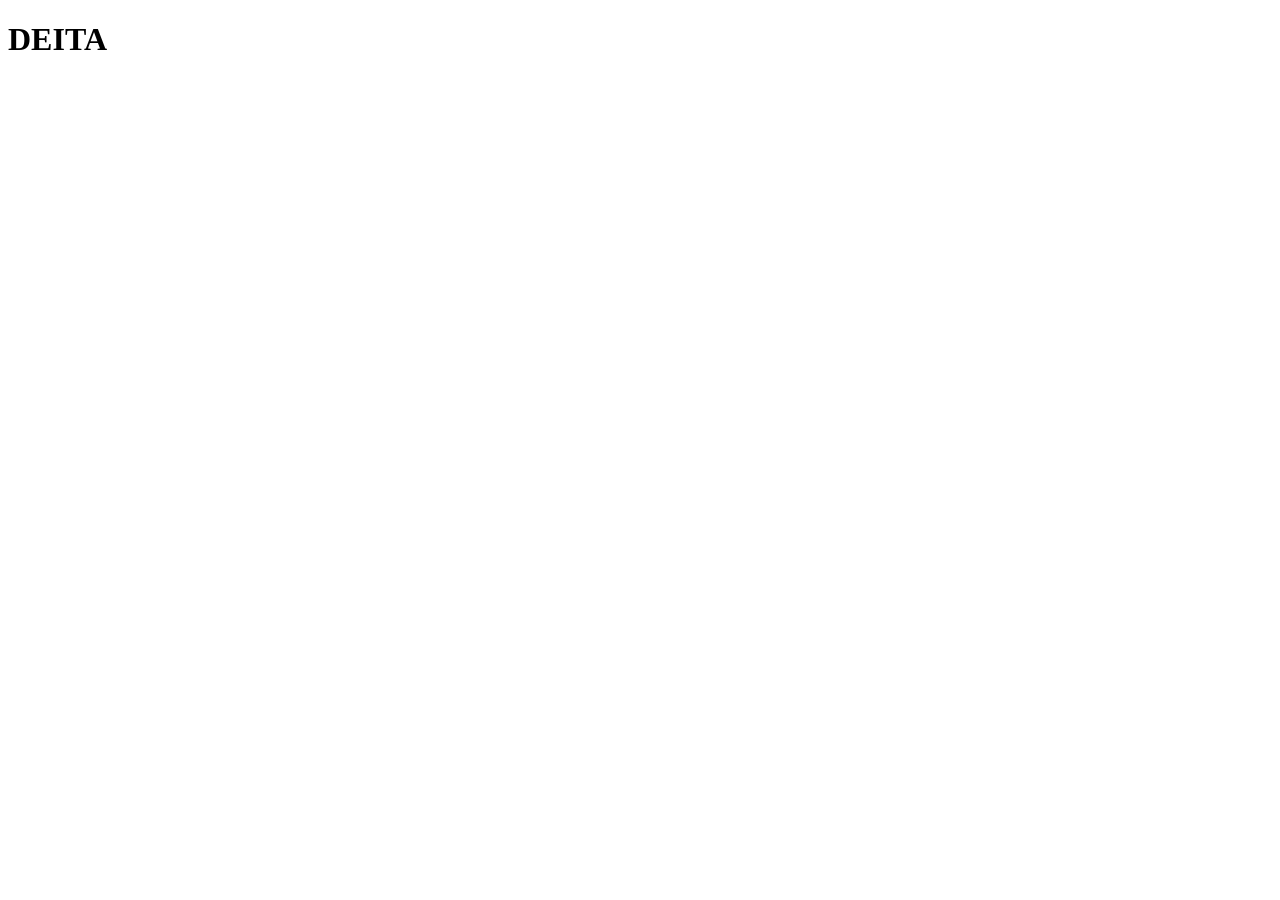
==== index.html @ 61ad6950 "Replaced index.html Moved studio site to purgatorio.html Created new index.html for personal site" ====
<!DOCTYPE html>
  <head>
    <meta charset="UTF-8">
    <meta name="viewport" content="width=device-width, initial-scale=1.0">
    <title>DEITA</title>
    <link rel="stylesheet" href="style.css">
  </head>
  <body>
    <h1>DEITA</h1>
    <p></p>
    <link rel="script" src="script.js"></script>
  </body>
</html>
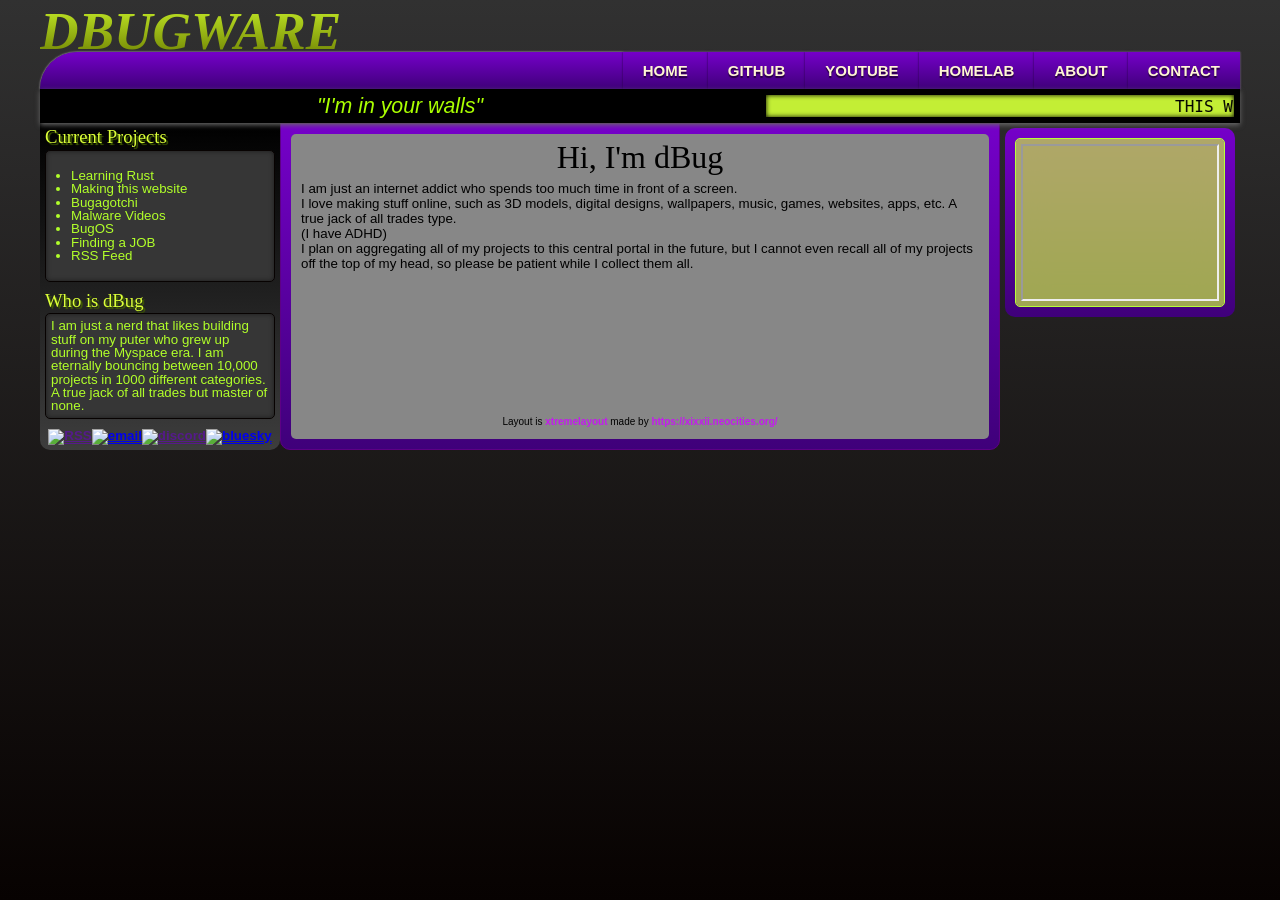
==== commit 5f18dcbb: "added html and css files" ====
--- a/index.html
+++ b/index.html
@@ -1,13 +1,133 @@
 <!DOCTYPE html>
+<html>
+<html lang="en-US">
   <head>
     <meta charset="UTF-8">
     <meta name="viewport" content="width=device-width, initial-scale=1.0">
-    <title>DEITA</title>
-    <link rel="stylesheet" href="style.css">
+
+    <title>dBugWare</title>
+  <link rel="icon" type="image/x-icon" href="https://postimg.cc/svYk6Tmk"> 
+
+    <link href="xtremelayout.css" rel="stylesheet" type="text/css" media="all">
+<link rel="preconnect" href="https://fonts.upset.dev">
+<link href="https://fonts.upset.dev/css2?family=Audiowide&family=Caveat+Brush&family=Geo:ital@0;1&display=swap" rel="stylesheet">
+<script src="https://beta.iframe.chat/scripts/main.min.js"></script>
   </head>
-  <body>
-    <h1>DEITA</h1>
-    <p></p>
-    <link rel="script" src="script.js"></script>
-  </body>
+  <body> 
+
+<div class="container">
+
+
+<div id="headerbar">
+<h1>dBugWare</h1>
+</div>
+
+<div class="nav">
+<a href="/index.html">Home</a>
+<a href="https://github.com/dBugWare">Github</a>
+<a href="https://www.youtube.com/@dBugWare">Youtube</a>
+<a href="/homelab.html">Homelab</a>
+<a href="/about.html">About</a>
+<a href="/contact.html">Contact</a>
+</div>
+
+<div class="undernav">
+
+<span id="marqueehead">
+"I'm in your walls"
+</span>
+
+
+<marquee>This website is still heavily under construction. Please be patient as it is run by a single human who has 100000 other projects. Thank you. 
+</marquee>
+
+</div>
+
+<!--begin left sidebar-->
+<div class="leftcolumn">
+
+
+
+<h2>Current Projects</h2>
+<div class="leftcolumnbox">
+  <ul>
+    
+<li>Learning Rust</li>
+<li>Making this website</li>
+<li>Bugagotchi</li>
+<li>Malware Videos</li>
+<li>BugOS</li>
+<li>Finding a JOB</li>
+<li>RSS Feed</li>
+</ul>
+</div>
+
+<h2>Who is dBug</h2>
+<div class="leftcolumnbox">
+I am just a nerd that likes building stuff on my puter who grew up during the Myspace era. I am eternally bouncing between 10,000 projects in 1000 different categories. A true jack of all trades but master of none. 
+</div>
+
+<!-- BEGIN: active users widget -->
+<script type="text/javascript" src="//widget.supercounters.com/ssl/online_t.js"></script><script type="text/javascript">sc_online_t(1703142,"Users Online","170ddb");</script><noscript><a href="https://www.supercounters.com/">supercounters.com</a></noscript>
+<!-- END: active users widget -->
+
+
+<!--a little flexbox for social media icons so they wrap and display nicely together-->
+<div class="socials">
+
+<a href=""><img src="https://i.postimg.cc/B6btYcQM/Rss-Shiny-Icon.png" alt="RSS" title="RSS"></a>
+<a href="mailto:dbug@dbugware.com"><img src="https://i.postimg.cc/CLkCsY2d/Email-Shiny-Icon.png" alt="email" title="email"></a>
+<a href=""><img src="https://i.postimg.cc/5yw3yVdH/discordshiny.png" alt="discord" title="discord"></a>
+<a href="https://bsky.app/profile/dbugware.com"><img src="https://i.postimg.cc/bN9gjp9W/bskyshiny.png" alt="bluesky" title="bluesky"></a>
+
+
+</div>
+<!--end of social media flexbox-->
+
+
+
+
+
+</div>
+<!--end of left sidebar-->
+
+<!--main box for the main content!-->
+<div class="bodymain">
+<div class="innermain">
+<h2>Hi, I'm dBug</h2>
+<p>I am just an internet addict who spends too much time in front of a screen.<br>
+  I love making stuff online, such as 3D models, digital designs, wallpapers, music, games, websites, apps, etc. A true jack of all trades type. <br>
+  (I have ADHD) <br>
+  I plan on aggregating all of my projects to this central portal in the future, but I cannot even recall all of my projects off the top of my head, so please be patient while I collect them all. 
+</p>
+<br><br><br><br><br><br><br><br><br>
+<p style="font-size: x-small; text-align: center;">Layout is <a style="text-decoration: none; color: #c31ced;" href="xixxii.neocities.org/gooftown/foryou/premades">xtremelayout</a> made by <a style="text-decoration: none; color: #c31ced;" href="https://xixxii.neocities.org">https://xixxii.neocities.org/</a></p>
+</div>
+
+</div>
+<!--end of main box!-->
+
+<!--right sidebar-->
+<div class="rightcolumn">
+
+<div class="rightbox">
+<div class="innerbox">
+<iframe style="width: 100%; height: 100%;" src="https://beta.iframe.chat/embed?chat=dBugWare" id="chattable"></iframe></div>
+</div>
+
+
+
+</div>
+<!--end of right sidebar-->
+
+
+</div>
+<!--end of layout container!-->
+</body>
+<footer>
+  <div style="text-decoration:none ; font-size: x-small; text-align: center; color: #B2ED1C">
+    
+  
+  </div>
+</footer>
 </html>
--- a/xtremelayout.css
+++ b/xtremelayout.css
@@ -0,0 +1,340 @@
+/*this layout has a ton of gradients, so messing with the colors is not super straightforward. sorry!
+
+for a gradient, the first color is the one on top and the second color is the one on the bottom.*/
+
+
+* {
+    box-sizing: border-box;
+}
+
+body {
+    margin: 0;
+    padding: 0;
+    font-family: Verdana, sans-serif;
+    background: linear-gradient(#313131, #070201);
+    background-attachment: fixed;
+}
+
+/* this is the highlight color for when you select text! you can change that with css. pretty cool huh? */
+::selection {
+    background-color: #f2960e;
+}
+
+/* this is the page title up top. the background is a gradient, and the text is transparent; "background-clip:text" cuts out the whole background except for the shape of the text. neat trick for making text shiny!
+background-clip works for images too if you want text to have polka dots or something. */
+h1 {
+    background: linear-gradient(#ccf52a, #687a00);
+    color: transparent;
+    background-clip: text;
+    font-family: 'Audiowide', Impact;
+    font-size: 40pt;
+    font-style: italic;
+    text-transform: uppercase;
+    margin: 0;
+    margin-bottom: -10px;
+}
+
+/* end of page title */
+
+h2 {
+    margin: 0;
+    font-family: 'Impact';
+    font-weight: 400;
+    font-size: 24pt;
+    text-align: center;
+}
+
+a {
+    font-weight: bold;
+    text-decoration: double underline;
+}
+
+p {
+    margin: 5px;
+}
+
+/* the whole page is contained in this container. */
+.container {
+    width: 80%;
+    height: auto;
+    max-width: 1200px;
+    margin: auto;
+    display: flex;
+    flex-wrap: wrap;
+    flex-direction: row;
+    justify-content: center;
+}
+
+/* this is a container for the title. you could use this to put a color or a banner image behind the page title. */
+#headerbar {
+    width: 100%;
+}
+
+/* this is the orange navigation links bar.*/
+.nav {
+    width: 100%;
+    position: relative;
+    display: flex;
+    flex-wrap: wrap;
+    align-items: center;
+    justify-content: flex-end;
+
+    border-top-left-radius: 100px; /* this is what gives it that curve on the left. delete it if you want it to be square. */
+
+    background-image: linear-gradient(#7500c9, #3f007a);
+    box-shadow: 0px 0px 2px #ded6e5;
+}
+
+/* this styles links in the navigation bar. */
+.nav a {
+    display: inline-block;
+    font-size: 15px;
+    padding: 10px 20px;
+    text-transform: uppercase;
+    text-decoration: none; /* this makes the links not be underlined. */
+
+    background-image: linear-gradient(#7500c9, #3f007a);
+    color: #fff6d3;
+    text-shadow: 0px 2px 1px #26003d;box-shadow: 0px 0px 2px #260044;
+}
+
+/* when a link is hovered over, swap the gradient from light -> dark to dark -> light so it looks indented! */
+.nav a:hover, .nav a:focus {
+    background-image: linear-gradient(#7500c9, #3f007a);
+    text-shadow: none;
+}
+
+
+/* this is the container for the bar underneath the navigation links. it has the marquee in it. */
+.undernav {
+    box-shadow: 0px 2px 5px #696969;
+    position: relative; /* this is so that the shadow is cast on the divs under it. */
+    display: flex;
+    width: 100%;
+    height: 34px;
+}
+
+/* this is the weird bit of space next to the marquee. the gradient bg matches the border of the marquee so it looks like it's one continuous div! */
+#marqueehead {
+    width: 60%;
+    color: rgb(170, 255, 0);
+    font-size: 16pt;
+    font-style: italic;
+    display: flex;
+    align-items: center;
+    justify-content: center;
+    flex-wrap: nowrap;
+    overflow: hidden;
+
+    font-family: 'Caveat Brush', sans-serif;
+    background: linear-gradient(#000000 50%, #000000);
+    
+}
+
+/* all marquees will look like this. */
+marquee {
+    width: 40%;
+    padding: 2px;
+
+    /* these border properties make the border a shiny gradient! 
+    just so you know, you can't use border-radius with a border-image, so no rounded corners. */
+    border: 6px solid;
+    border-image: linear-gradient(#000000 50%, #000000);
+    border-image-slice: 5;
+    
+    /* inset box shadow gives it that layered look. */
+    box-shadow: inset rgba(0, 0, 0, 1) 0px 0px 5px; 
+    
+    background-color: #c3ee35;
+    font-family: 'Geo', monospace;
+    text-transform: uppercase;
+    
+}
+
+/* some styling that applies to multiple divs. */
+
+
+.leftcolumn img,
+.rightcolumn img,
+.bodymain img {
+    max-width: 100%;
+} /* this prevents images from being bigger than the div they're in */
+
+
+.rightcolumn,
+.leftcolumnbox,
+.innerbox {
+    overflow: auto;
+    scrollbar-width: thin;
+}
+
+.bodymain,
+.leftcolumn {
+    border-bottom-left-radius: 10px;
+    border-bottom-right-radius: 10px;
+} /* rounding just the bottom corners so the top lines up nicely. */
+
+/* end of styling for multiple dive */
+
+
+/* first sidebar! */
+.leftcolumn {
+    width: 20%;
+    display: flex;
+    align-items: center;
+    flex-direction: column;
+    justify-content: flex-start;
+    background: linear-gradient(#000000, #3d3d3d);
+    padding: 5px;
+    gap: 10px;
+    font-size: 10pt;
+    line-height: 1;
+}
+
+.leftcolumn h2 {
+    align-self: flex-start;
+    text-shadow: #425f00 2px 2px 1px;
+    margin-bottom: -7px;
+    font-size: 14pt;
+    color: #dbff38;
+}
+
+.leftcolumnbox ul {
+    padding-left: 20px;
+}
+
+/* boxes for putting things in in the sidebar. another inset shadow! */
+.leftcolumnbox {
+    border: #070201 1px solid;
+    width: 100%;
+    padding: 5px;
+    border-radius: 5px;
+    background-color: #363636;
+    box-shadow: inset 0px 0px 5px rgba(0, 0, 0, 0.5);
+    color: #b1ff2a;
+}
+
+/* socmed icon holder */
+.socials {
+    display: flex;
+    flex-direction: row;
+    align-items: center;
+    flex-wrap: wrap;
+    justify-content: center;
+    width: 100%;
+}
+
+/* makes all the icons small and the same size. they're actually very big */
+.socials img {
+    width: 40px;
+}
+
+/* end of left sidebar! */
+
+
+/* main section of the page */
+.bodymain {
+    border: 1px solid #5d0085;
+    background: linear-gradient(#7500c9, #3f007a);
+    padding: 10px;
+    width: 60%;
+    font-size: 10pt;
+}
+
+/* this puts a smaller white box on top of the red gradient so the text is more legible. this off-white is on the warm side, so you'll probably want a cooler shade if you change to a cool-colored gradient! */
+.innermain {
+    background-color: rgb(135, 135, 135);
+    width: 100%;    
+    border-radius: 5px;
+    height: 100%;
+    padding: 5px;
+}
+
+/* end of main section */
+
+/* right sidebar! */
+.rightcolumn {
+    width: 20%;
+    display: flex;
+    flex-direction: column;
+    align-items: center;
+    justify-content: flex-start;
+    padding: 5px;
+    gap: 10px;
+}
+
+.rightbox {
+    background: linear-gradient(#7500c9, #3f007a);
+    border-radius: 10px;
+    width: 100%;
+    padding: 10px;
+    max-height: 500px;
+}
+
+/* like the main div, the boxes in the right column have this inner layer for putting the text in so it's a bit more legible.
+this one's a little transparent and will blur the background it's over. this'll only be noticeable if you put a picture as the background of rightbox instead of a gradient. */
+.innerbox {
+    backdrop-filter: blur(16px);
+    -webkit-backdrop-filter: blur(16px);
+    background-color: rgba(209, 254, 59, 0.659);
+    border-radius: 5px;
+    border: 1px solid rgb(183, 255, 59);
+    padding: 5px;
+    height: 100%;
+    scrollbar-color: #B2ED1C #E2ED1D;
+    font-size: 13px;
+}
+
+/* end of right sidebar and end of the layout!! */
+
+/* smaller screen styling */
+
+@media only screen and (max-width: 1301px) {
+    .container {
+        width: 95%;
+    }
+}
+
+@media only screen and (max-width: 750px) {
+
+    #headerbar {
+        order: 1;
+    }
+
+    .nav {
+        order: 2;
+    }
+
+    .undernav {
+        order: 3;
+    }
+
+    .bodymain {
+        order: 4;
+    }
+
+    .rightcolumn {
+        order: 5;
+    }
+
+    .leftcolumn {
+        order: 6;
+    }
+
+    .rightbox {
+        width: 200px;
+        max-height: 200px;
+    }
+
+    .rightcolumn,
+    .leftcolumn {
+        flex-direction: row;
+        width: 100%;
+        justify-content: center;
+        flex-wrap: wrap;
+    }
+
+    .bodymain {
+        width: 100%;
+    }
+}
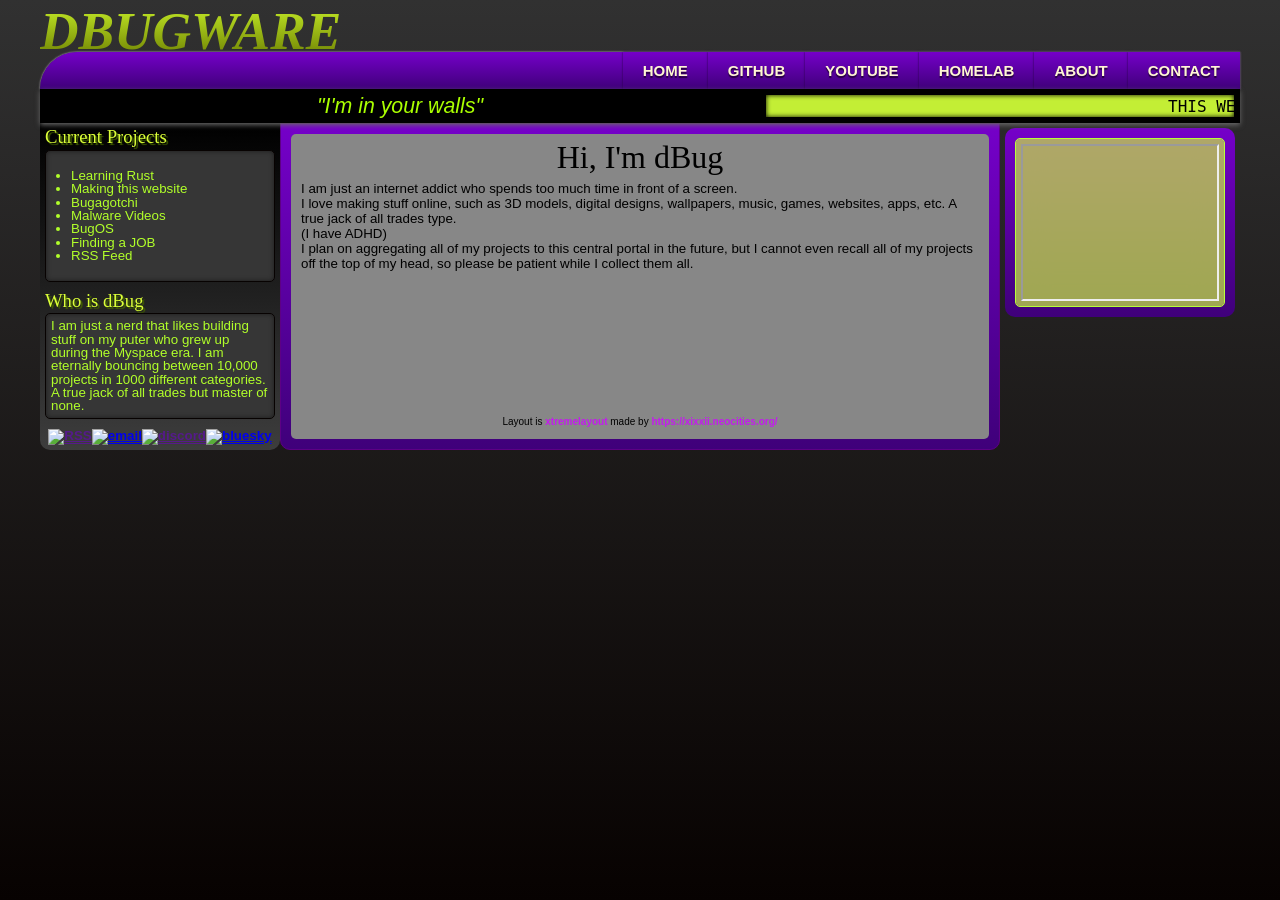
==== commit cc912d4d: "added contact page" ====
--- a/index.html
+++ b/index.html
@@ -113,6 +113,7 @@
 <div class="rightbox">
 <div class="innerbox">
 <iframe style="width: 100%; height: 100%;" src="https://beta.iframe.chat/embed?chat=dBugWare" id="chattable"></iframe></div>
+
 </div>
 
 
